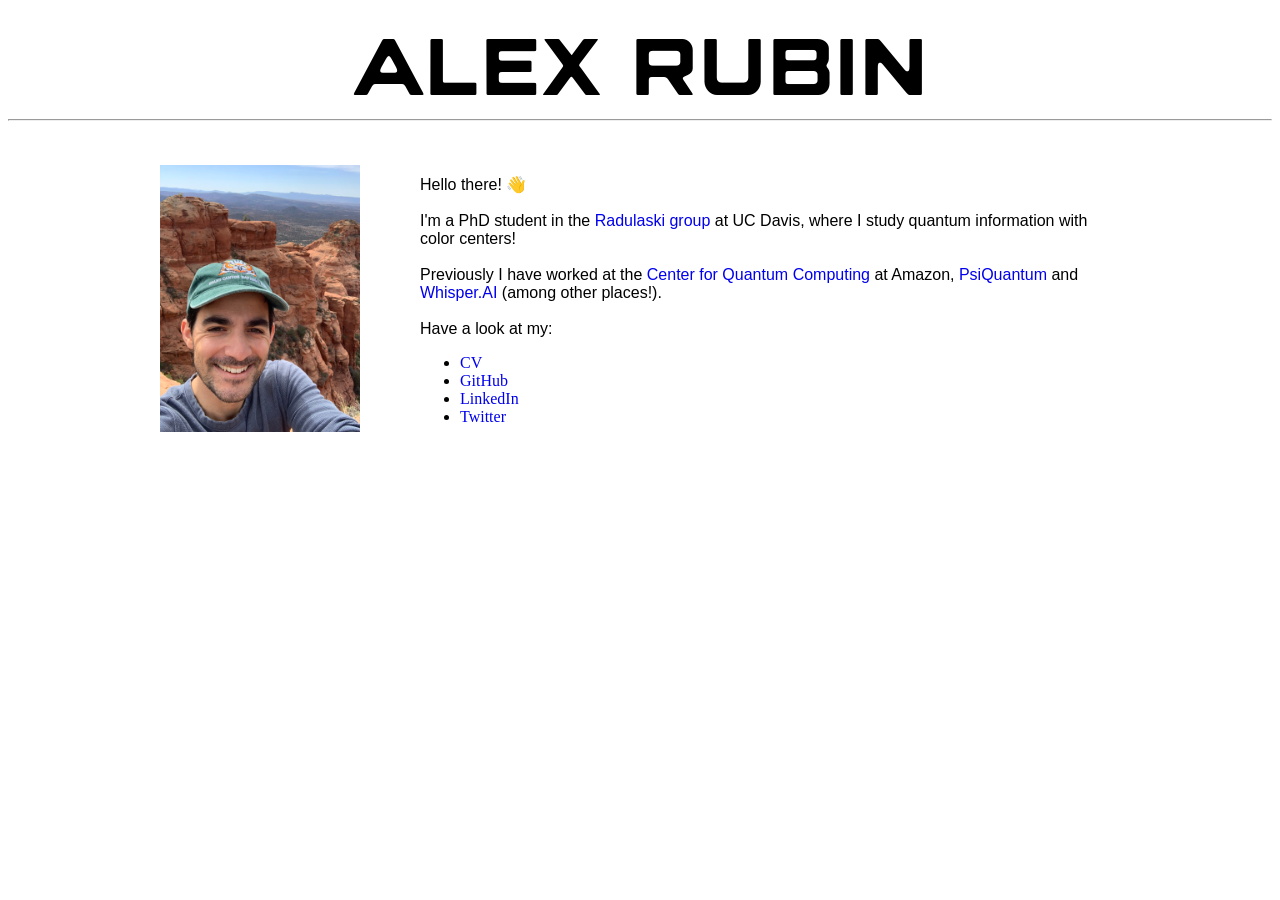
==== alexhrubin.com/index.html @ 142f7a07 "Update website content, add upload script" ====
<!DOCTYPE html>
<html>
<head>
    <link rel="stylesheet" href="styles.css">
    <meta charset="UTF-8">
</head>

<title>Alex Rubin</title>
<link rel="shortcut icon" type="image/png" href="images/atom.png"/>

<h1>ALEX RUBIN</h1>
<hr>

<div class="flex-container">
    <div style="max-width: 200px;">
        <img src="images/me.jpeg" width=100%/>
    </div>
    <div style="max-width: 700px;">
        <p font-family="sans-serif">
            Hello there! &#128075
            <br><br>
            I'm a PhD student in the 
            <a href="https://rlab.engineering.ucdavis.edu">Radulaski group</a> at UC Davis, where
            I study quantum information with color centers!
            <br><br>
            Previously I have worked at the <a href="https://www.amazon.science/tag/aws-center-for-quantum-computing">Center for Quantum Computing</a> at Amazon, 
            <a href="http://www.psiquantum.com">PsiQuantum</a> and <a href="http://whisper.ai">Whisper.AI</a> (among other places!).
            <br><br>
            Have a look at my:
            <ul>
                <li><a href="CV.pdf">CV</a></li>
                <li><a href="https://github.com/alexhrubin">GitHub</a></li>
                <li><a href="https://www.linkedin.com/in/alexhrubin/">LinkedIn</a></li>
                <li><a href="https://twitter.com/alexhrubin">Twitter</li>
            </ul>
        </p>
    </div>
</div>

</html>
---- alexhrubin.com/styles.css ----
@font-face {
    font-family: "Fog City Gothic";
    src: url('FogCityGothic-Regular.otf');
}
@font-face {
    font-family: "Fog City Gothic Wide";
    src: url('FogCityGothic-Wide.otf');
}

h1 {
    font-family: "Fog City Gothic Wide";
    font-size: 80px;
    text-align: center;
    margin-top: 15px;
    margin-bottom: 0px;
}

p {
    font-family: "Arial", Arial, sans-serif;;
}

a {
    text-decoration: none;
}

.flex-container {
    display: flex;
    align-items: center;
    justify-content: center;
}

.flex-container > div {
    margin: 10px;
    padding: 20px;
}
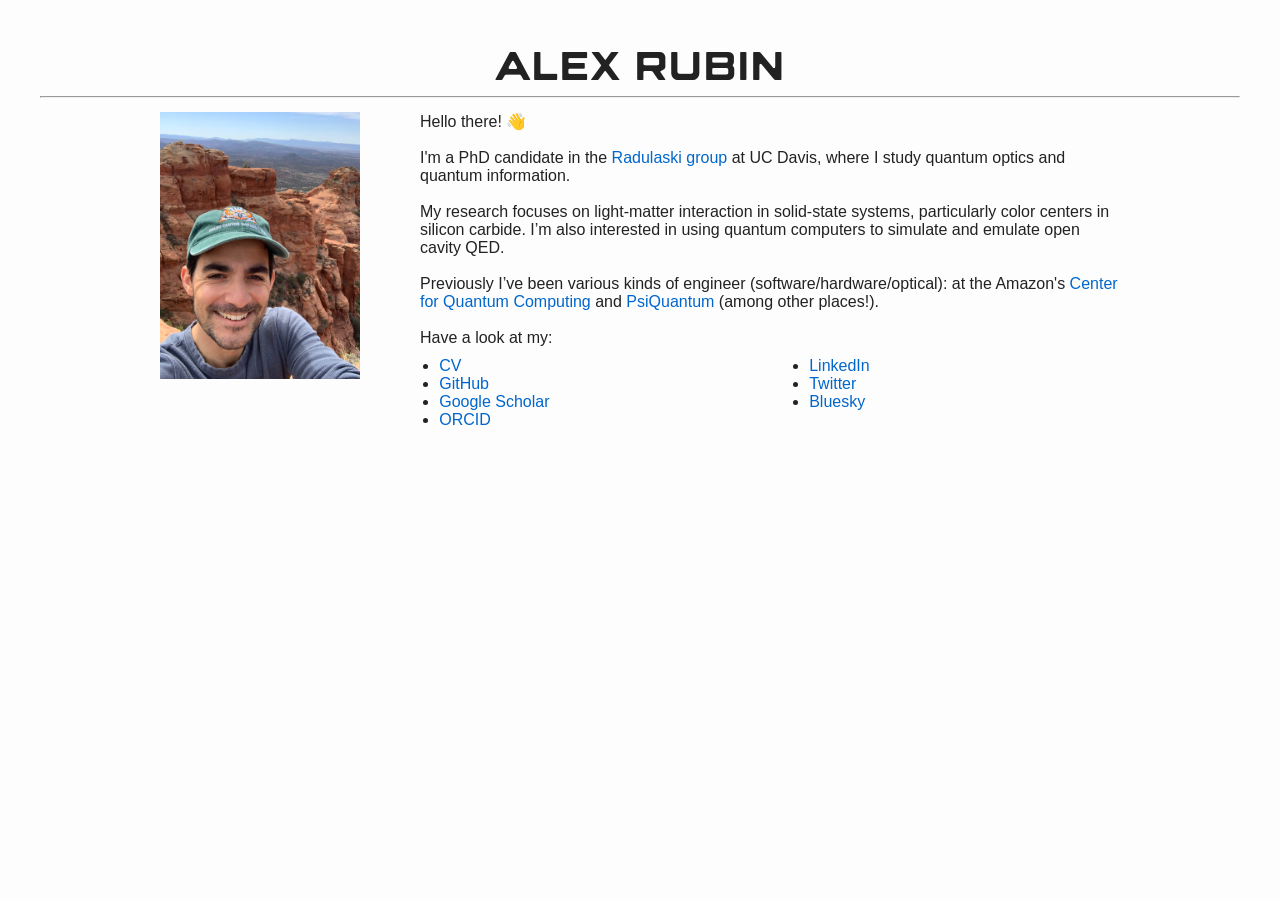
==== commit 5eee3de3: "Add research blurb and some more links; tweak style" ====
--- a/alexhrubin.com/index.html
+++ b/alexhrubin.com/index.html
@@ -1,40 +1,58 @@
 <!DOCTYPE html>
-<html>
+<html lang="en">
 <head>
+    <meta charset="UTF-8">
+    <title>Alex Rubin</title>
     <link rel="stylesheet" href="styles.css">
-    <meta charset="UTF-8">
+    <link rel="shortcut icon" type="image/png" href="images/atom.png"/>
+    <meta name="viewport" content="width=device-width, initial-scale=1.0">
 </head>
 
-<title>Alex Rubin</title>
-<link rel="shortcut icon" type="image/png" href="images/atom.png"/>
+<body>
+    <h1>ALEX RUBIN</h1>
+    <hr>
 
-<h1>ALEX RUBIN</h1>
-<hr>
+    <div class="flex-container">
+        <div style="max-width: 200px;">
+            <img src="images/me.jpeg" alt="Photo of Alex Rubin" width="100%">
+        </div>
 
-<div class="flex-container">
-    <div style="max-width: 200px;">
-        <img src="images/me.jpeg" width=100%/>
+        <div style="max-width: 700px;">
+            <p>
+                Hello there! 👋
+                <br><br>
+                I'm a PhD candidate in the 
+                <a href="https://rlab.engineering.ucdavis.edu">Radulaski group</a> at UC Davis, where
+                I study quantum optics and quantum information.
+                <br><br>
+                My research focuses on light-matter interaction in solid-state systems, particularly color centers in silicon carbide.
+                I’m also interested in using quantum computers to simulate and emulate open cavity QED.
+                <br><br>
+                Previously I’ve been various kinds of engineer (software/hardware/optical): at the 
+                Amazon's <a href="https://www.amazon.science/tag/aws-center-for-quantum-computing">Center for Quantum Computing</a> and 
+                <a href="http://www.psiquantum.com">PsiQuantum</a> (among other places!).
+                <br><br>
+                Have a look at my:
+            </p>
+
+            <div class="link-columns">
+                <div>
+                    <ul>
+                        <li><a href="CV.pdf">CV</a></li>
+                        <li><a href="https://github.com/alexhrubin">GitHub</a></li>
+                        <li><a href="https://scholar.google.com/citations?user=72btmtEAAAAJ">Google Scholar</a></li>
+                        <li><a href="https://orcid.org/0009-0008-2829-6057">ORCID</a></li>
+                    </ul>
+                </div>
+                <div>
+                    <ul>
+                        <li><a href="https://www.linkedin.com/in/alexhrubin/">LinkedIn</a></li>
+                        <li><a href="https://twitter.com/alexhrubin">Twitter</a></li>
+                        <li><a href="https://bsky.app/profile/alexhrubin.bsky.social">Bluesky</a></li>
+                    </ul>
+                </div>
+            </div>
+        </div>
     </div>
-    <div style="max-width: 700px;">
-        <p font-family="sans-serif">
-            Hello there! &#128075
-            <br><br>
-            I'm a PhD student in the 
-            <a href="https://rlab.engineering.ucdavis.edu">Radulaski group</a> at UC Davis, where
-            I study quantum information with color centers!
-            <br><br>
-            Previously I have worked at the <a href="https://www.amazon.science/tag/aws-center-for-quantum-computing">Center for Quantum Computing</a> at Amazon, 
-            <a href="http://www.psiquantum.com">PsiQuantum</a> and <a href="http://whisper.ai">Whisper.AI</a> (among other places!).
-            <br><br>
-            Have a look at my:
-            <ul>
-                <li><a href="CV.pdf">CV</a></li>
-                <li><a href="https://github.com/alexhrubin">GitHub</a></li>
-                <li><a href="https://www.linkedin.com/in/alexhrubin/">LinkedIn</a></li>
-                <li><a href="https://twitter.com/alexhrubin">Twitter</li>
-            </ul>
-        </p>
-    </div>
-</div>
-
+</body>
 </html>
--- a/alexhrubin.com/styles.css
+++ b/alexhrubin.com/styles.css
@@ -8,28 +8,84 @@
 }
 
 h1 {
-    font-family: "Fog City Gothic Wide";
-    font-size: 80px;
+    font-family: "Fog City Gothic Wide", sans-serif;
+    font-size: 40px;
     text-align: center;
     margin-top: 15px;
     margin-bottom: 0px;
 }
 
-p {
-    font-family: "Arial", Arial, sans-serif;;
+body {
+    font-family: -apple-system, BlinkMacSystemFont, "Segoe UI", Helvetica, Arial, sans-serif;
+    margin: 40px;
+    background: #fdfdfd;
+    color: #222;
 }
 
-a {
-    text-decoration: none;
+hr {
+    margin-bottom: -1em;
 }
 
 .flex-container {
     display: flex;
-    align-items: center;
+    align-items: flex-start;
     justify-content: center;
+}
+
+.flex-container p:first-child {
+    margin-top: 0;
 }
 
 .flex-container > div {
     margin: 10px;
     padding: 20px;
-}+}
+
+ul {
+    padding-left: 1.2em;
+}
+
+a {
+    text-decoration: none;
+    color: #0066cc;
+}
+
+a:hover {
+    text-decoration: underline;
+}
+
+.container {
+    max-width: 1000px;
+    margin: 0 auto;
+}
+
+@media (max-width: 600px) {
+    .flex-container {
+        flex-direction: column;
+        align-items: center;
+    }
+
+    .flex-container > div {
+        max-width: 90%;
+        padding: 10px;
+    }
+}
+
+.link-columns {
+    display: flex;
+    gap: 40px;
+    margin-top: 20px;
+}
+
+.link-columns > div {
+    flex: 1;
+}
+
+.link-columns ul {
+    padding-left: 1.2em;
+    margin-top: 5px;
+}
+
+.link-columns {
+    margin-top: -0.7em;
+}
